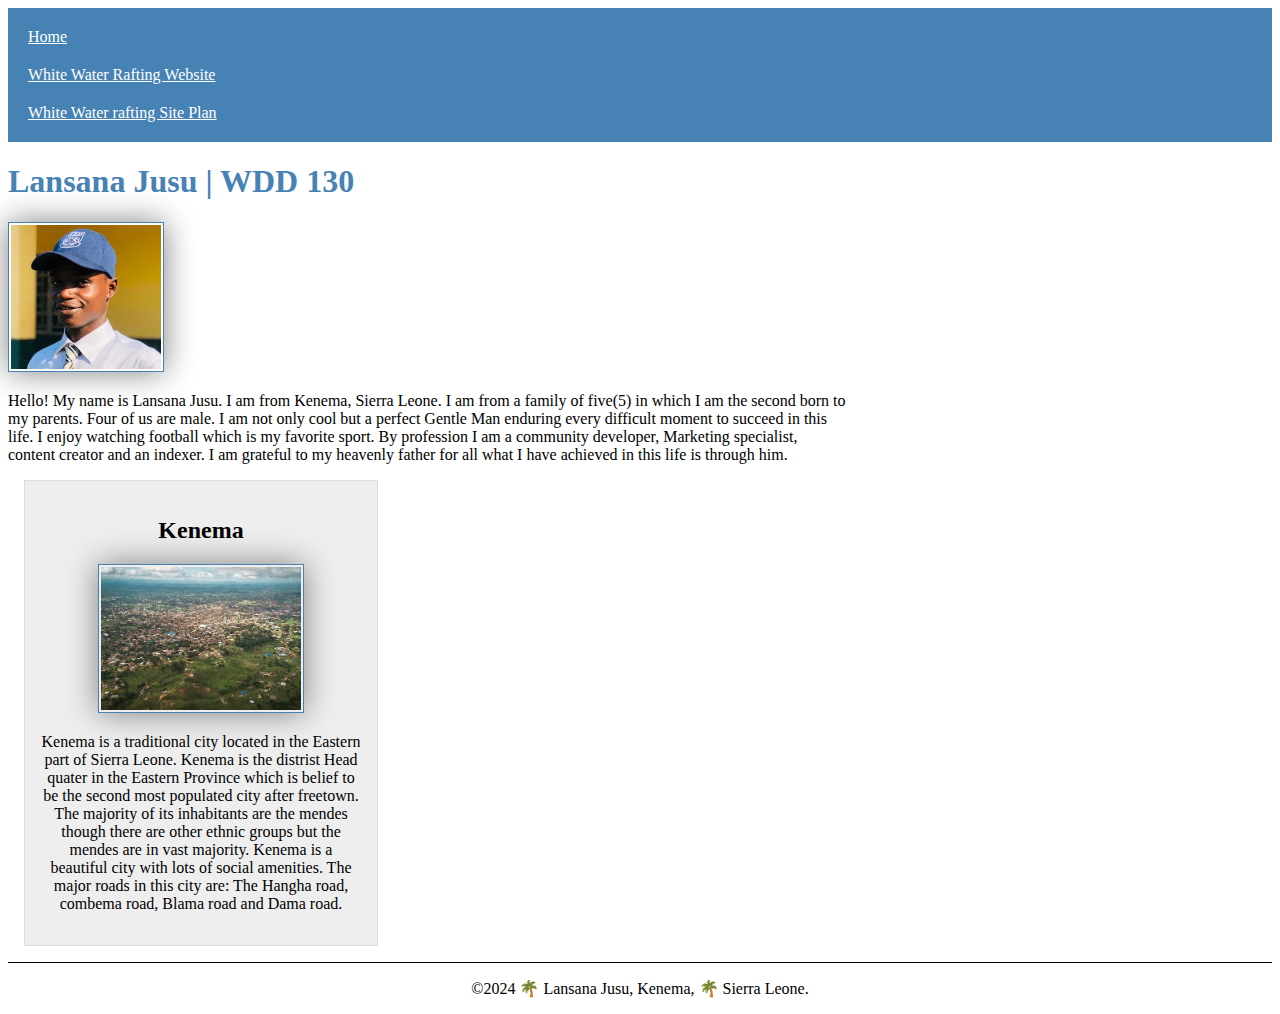
==== index.html @ f393276e "first commit" ====
<!DOCTYPE html>
<html lang="en-US">

<head>
  <meta charset="utf-8">
  <meta name="viewport" content="width=device-width,initial-scale=1.0">
  <title>LANSANA JUSU | WDD 130</title>
  <meta name="description" content="I am Lansana Jusu working on my WDD130 course homepage enhancement for the purpose of creating a white water rafting website.">
  <meta name="author" content="Lansana Jusu">
  <link rel="stylesheet" href="styles/styles.css">
</head>

<body>
  <header>
    <nav>
      <a href="#">Home</a>
      <a href="wwr/">White Water Rafting Website</a>
      <a href="wwr/go-get.html">White Water rafting Site Plan</a>
    </nav>
  </header>
  <main>
    <h1>Lansana Jusu | WDD 130</h1>
    <img src="images/profile.jpg" alt="Hello, my name is Lansana Jusu " width="200">
    <p>Hello! My name is Lansana Jusu. I am from Kenema, Sierra Leone. I am from a family of five(5) in which I am the second born to my parents. Four of us are male. I am not only cool but a perfect Gentle Man enduring every difficult moment to succeed in this life. I enjoy watching football which is my favorite sport. By profession I am a community developer, Marketing specialist, content creator and an indexer. I am grateful to my heavenly father for all what I have achieved in this life is through him. </p>
  </main>
  <aside>
    <h2>Kenema</h2>
    <img src="images/Kenema.jpg" alt="Kenema overview">
    <p>Kenema is a traditional city located in the Eastern part of Sierra Leone. Kenema is the distrist Head quater in the Eastern Province which is belief to be the second most populated city after freetown. The majority of its inhabitants are the mendes though there are other ethnic groups but the mendes are in vast majority. Kenema is a beautiful city with lots of social amenities. The major roads in this city are: The Hangha road, combema road, Blama road and Dama road.</p>
  </aside>
  <footer>
    <p>©2024 🌴 Lansana Jusu, Kenema, 🌴 Sierra Leone.</p>
  </footer>
</body>

</html>
---- styles/styles.css ----
nav {
  background-color: steelblue;
  padding: 10px;
}

nav a {
    color: white;
    padding: 10px;
    display: block;
}

h1 {
  color: steelblue;
}

img {
  width: 150px;
  height: auto;
  border: 1px solid steelblue;
  padding: 2px;
  box-shadow: 0 0 30px gray;
}

p {
  padding: 10px;
}

main {
  max-width: 840px;
}

aside {
  width: 20rem;
  margin: 1rem;
  border: 1px solid rgba(159, 148, 148, 0.2);
  padding: 1rem;
  background-color: #eee;
  text-align: center;
}

aside img {
  width: 200px;
  height: auto;
}

main img {
  width: 150px;
  height: auto;
  
}

p { padding: 0;}

footer {
  margin-top: 15px;
  border-top: 1px solid #000;
  text-align: center;
}
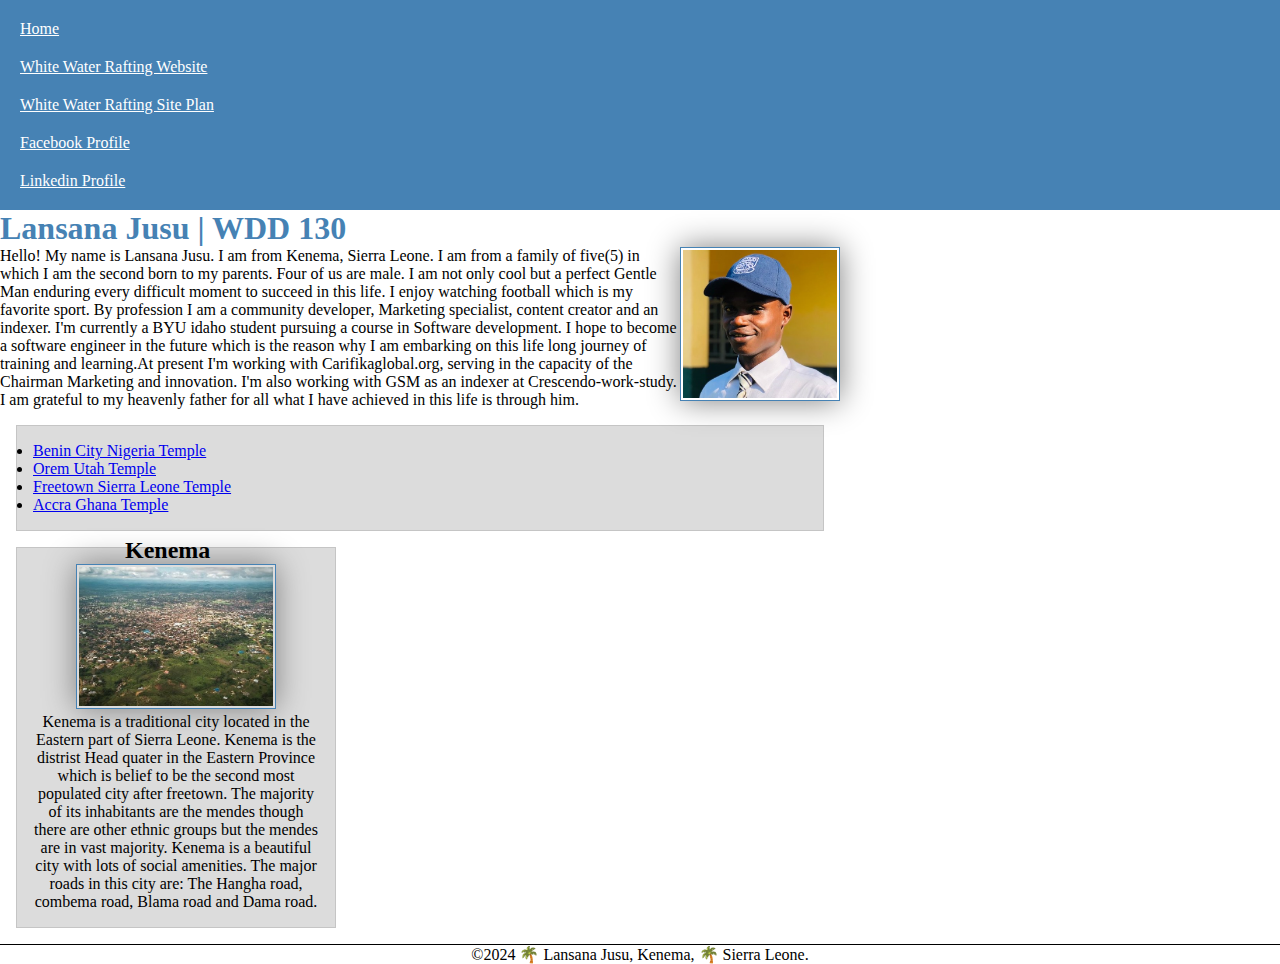
==== commit 99ffc3cf: "add all" ====
--- a/index.html
+++ b/index.html
@@ -15,15 +15,23 @@
     <nav>
       <a href="#">Home</a>
       <a href="wwr/">White Water Rafting Website</a>
-      <a href="wwr/go-get.html">White Water rafting Site Plan</a>
+      <a href="wwr/go-get.html">White Water Rafting Site Plan</a>
+      <a href="https://www.facebook.com/jusu.lansana.980">Facebook Profile</a>
+      <a href="https://www.linkedin.com/in/lansana-jusu-37b4a623b">Linkedin Profile</a>
     </nav>
   </header>
   <main>
     <h1>Lansana Jusu | WDD 130</h1>
     <img src="images/profile.jpg" alt="Hello, my name is Lansana Jusu " width="200">
-    <p>Hello! My name is Lansana Jusu. I am from Kenema, Sierra Leone. I am from a family of five(5) in which I am the second born to my parents. Four of us are male. I am not only cool but a perfect Gentle Man enduring every difficult moment to succeed in this life. I enjoy watching football which is my favorite sport. By profession I am a community developer, Marketing specialist, content creator and an indexer. I am grateful to my heavenly father for all what I have achieved in this life is through him. </p>
+    <p>Hello! My name is Lansana Jusu. I am from Kenema, Sierra Leone. I am from a family of five(5) in which I am the second born to my parents. Four of us are male. I am not only cool but a perfect Gentle Man enduring every difficult moment to succeed in this life. I enjoy watching football which is my favorite sport. By profession I am a community developer, Marketing specialist, content creator and an indexer. I'm currently a BYU idaho student pursuing a course in Software development. I hope to become a software engineer in the future which is the reason why I am embarking on this life long journey of training and learning.At present I'm working with Carifikaglobal.org, serving in the capacity of the Chairman Marketing and innovation. I'm also working with GSM as an indexer at Crescendo-work-study. I am grateful to my heavenly father for all what I have achieved in this life is through him. </p>     
+    <ul class="box">
+      <li><a href="https://www.churchofjesuschrist.org/temples/details/benin-city-nigeria-temple?lang=eng" target="_blank">Benin City Nigeria Temple</a></li>
+      <li><a href="https://www.churchofjesuschrist.org/temples/details/orem-utah-temple?lang=eng" target="_blank">Orem Utah Temple</a></li>
+      <li><a href="https://www.churchofjesuschrist.org/temples/details/freetown-sierra-leone-temple?lang=eng" target="_blank">Freetown Sierra Leone Temple</a></li>
+      <li><a href="https://www.churchofjesuschrist.org/temples/details/accra-ghana-temple?lang=eng" target="_blank">Accra Ghana Temple</a></li>
+    </ul>
   </main>
-  <aside>
+  <aside class="box">
     <h2>Kenema</h2>
     <img src="images/Kenema.jpg" alt="Kenema overview">
     <p>Kenema is a traditional city located in the Eastern part of Sierra Leone. Kenema is the distrist Head quater in the Eastern Province which is belief to be the second most populated city after freetown. The majority of its inhabitants are the mendes though there are other ethnic groups but the mendes are in vast majority. Kenema is a beautiful city with lots of social amenities. The major roads in this city are: The Hangha road, combema road, Blama road and Dama road.</p>
--- a/styles/styles.css
+++ b/styles/styles.css
@@ -1,3 +1,20 @@
+      
+* {
+  margin: 0;
+  padding: 0;
+  box-sizing: border-box;
+}
+
+/* Class Selectors */
+
+.box {
+  margin: 1rem;
+  border: 1px solid rgba(0,0,0,.1);
+  padding: 1rem;
+  background-color:gainsboro;
+  color: #000;
+}
+
 nav {
   background-color: steelblue;
   padding: 10px;
@@ -43,10 +60,16 @@
   height: auto;
 }
 
+aside h2 {
+  position: absolute;
+  top: 537px;
+  left: 125px;
+}
+
 main img {
-  width: 150px;
+  width: 160px;
   height: auto;
-  
+  float: right;  
 }
 
 p { padding: 0;}
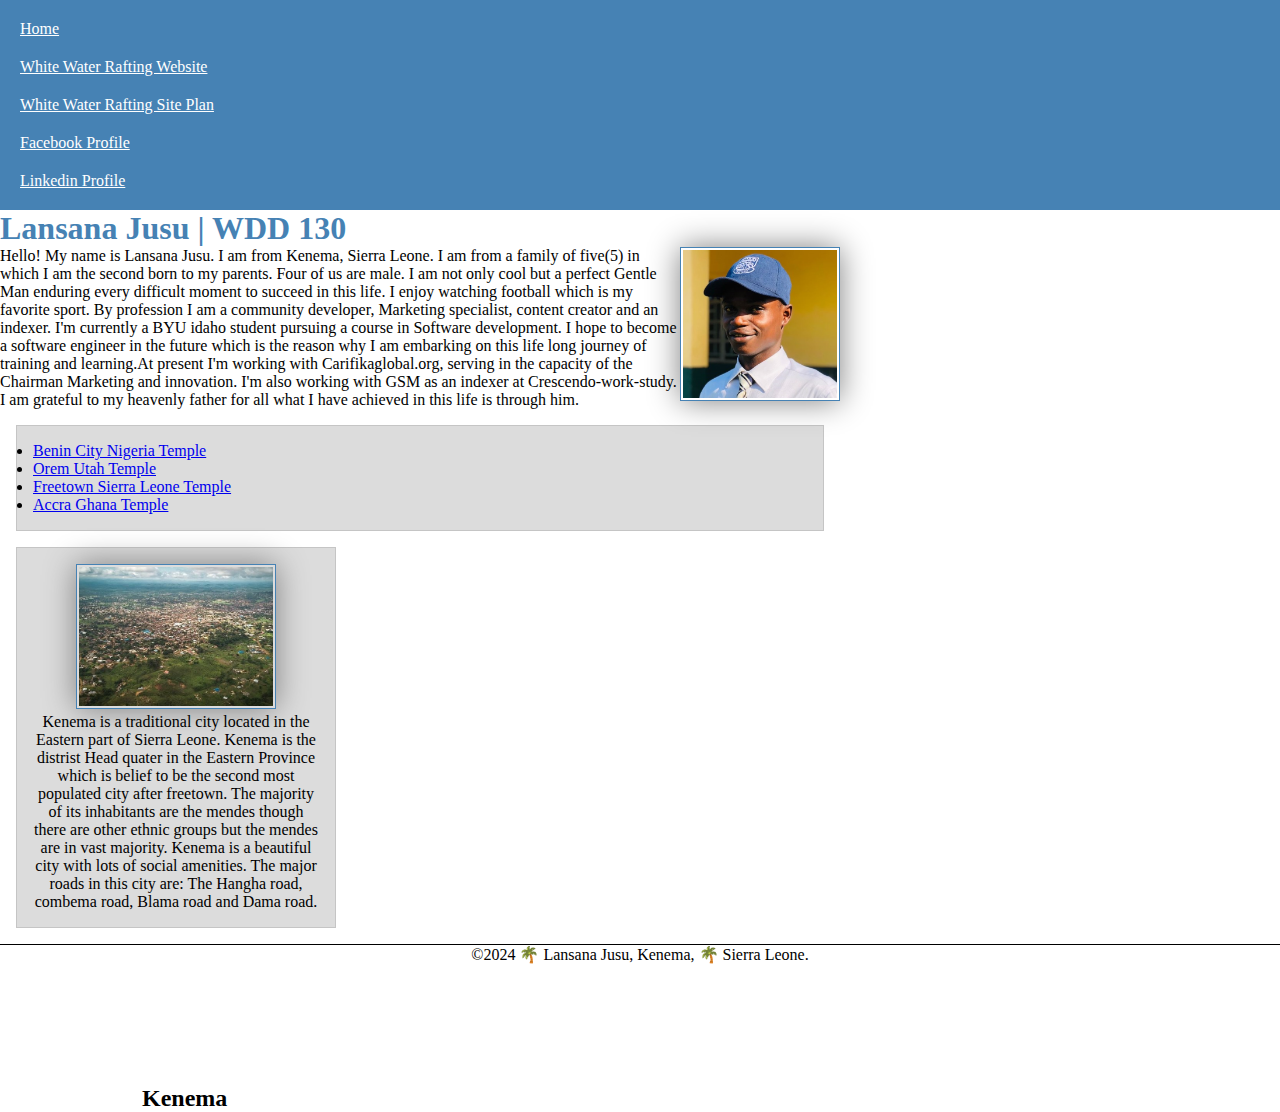
==== commit 854d428f: "note this." ====
--- a/index.html
+++ b/index.html
@@ -31,11 +31,11 @@
       <li><a href="https://www.churchofjesuschrist.org/temples/details/accra-ghana-temple?lang=eng" target="_blank">Accra Ghana Temple</a></li>
     </ul>
   </main>
-  <aside class="box">
-    <h2>Kenema</h2>
-    <img src="images/Kenema.jpg" alt="Kenema overview">
-    <p>Kenema is a traditional city located in the Eastern part of Sierra Leone. Kenema is the distrist Head quater in the Eastern Province which is belief to be the second most populated city after freetown. The majority of its inhabitants are the mendes though there are other ethnic groups but the mendes are in vast majority. Kenema is a beautiful city with lots of social amenities. The major roads in this city are: The Hangha road, combema road, Blama road and Dama road.</p>
-  </aside>
+   <aside class="box">
+     <h2>Kenema</h2>
+     <img src="images/Kenema.jpg" alt="Kenema overview">
+     <p>Kenema is a traditional city located in the Eastern part of Sierra Leone. Kenema is the distrist Head quater in the Eastern Province which is belief to be the second most populated city after freetown. The majority of its inhabitants are the mendes though there are other ethnic groups but the mendes are in vast majority. Kenema is a beautiful city with lots of social amenities. The major roads in this city are: The Hangha road, combema road, Blama road and Dama road.</p>
+   </aside>
   <footer>
     <p>©2024 🌴 Lansana Jusu, Kenema, 🌴 Sierra Leone.</p>
   </footer>
--- a/styles/styles.css
+++ b/styles/styles.css
@@ -7,7 +7,7 @@
 
 /* Class Selectors */
 
-.box {
+ .box {
   margin: 1rem;
   border: 1px solid rgba(0,0,0,.1);
   padding: 1rem;
@@ -47,6 +47,7 @@
 }
 
 aside {
+  position: relative;
   width: 20rem;
   margin: 1rem;
   border: 1px solid rgba(159, 148, 148, 0.2);
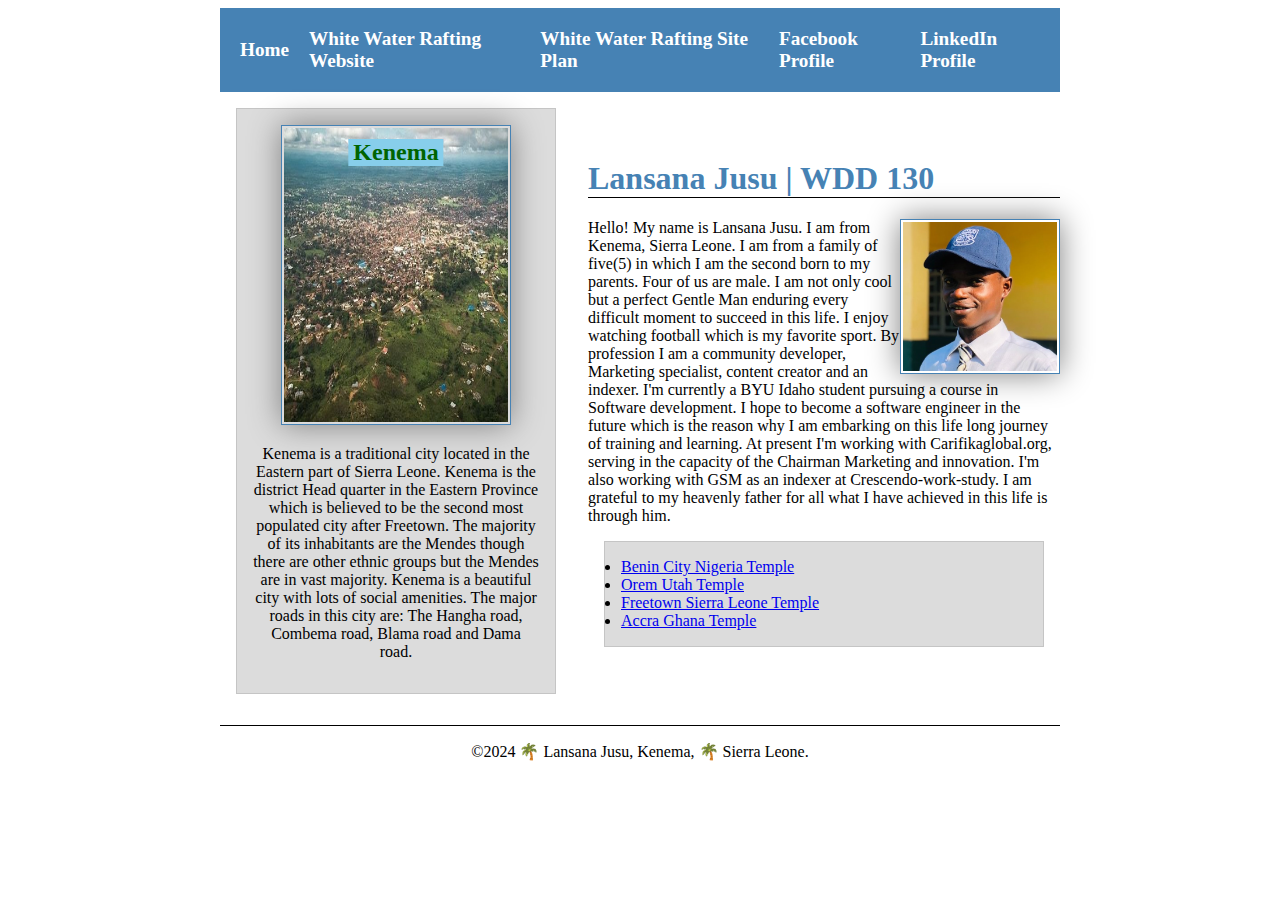
==== commit 0e35af4b: "joint2" ====
--- a/index.html
+++ b/index.html
@@ -17,26 +17,29 @@
       <a href="wwr/">White Water Rafting Website</a>
       <a href="wwr/go-get.html">White Water Rafting Site Plan</a>
       <a href="https://www.facebook.com/jusu.lansana.980">Facebook Profile</a>
-      <a href="https://www.linkedin.com/in/lansana-jusu-37b4a623b">Linkedin Profile</a>
+      <a href="https://www.linkedin.com/in/lansana-jusu-37b4a623b">LinkedIn Profile</a>
     </nav>
   </header>
-  <main>
-    <h1>Lansana Jusu | WDD 130</h1>
-    <img src="images/profile.jpg" alt="Hello, my name is Lansana Jusu " width="200">
-    <p>Hello! My name is Lansana Jusu. I am from Kenema, Sierra Leone. I am from a family of five(5) in which I am the second born to my parents. Four of us are male. I am not only cool but a perfect Gentle Man enduring every difficult moment to succeed in this life. I enjoy watching football which is my favorite sport. By profession I am a community developer, Marketing specialist, content creator and an indexer. I'm currently a BYU idaho student pursuing a course in Software development. I hope to become a software engineer in the future which is the reason why I am embarking on this life long journey of training and learning.At present I'm working with Carifikaglobal.org, serving in the capacity of the Chairman Marketing and innovation. I'm also working with GSM as an indexer at Crescendo-work-study. I am grateful to my heavenly father for all what I have achieved in this life is through him. </p>     
-    <ul class="box">
-      <li><a href="https://www.churchofjesuschrist.org/temples/details/benin-city-nigeria-temple?lang=eng" target="_blank">Benin City Nigeria Temple</a></li>
-      <li><a href="https://www.churchofjesuschrist.org/temples/details/orem-utah-temple?lang=eng" target="_blank">Orem Utah Temple</a></li>
-      <li><a href="https://www.churchofjesuschrist.org/temples/details/freetown-sierra-leone-temple?lang=eng" target="_blank">Freetown Sierra Leone Temple</a></li>
-      <li><a href="https://www.churchofjesuschrist.org/temples/details/accra-ghana-temple?lang=eng" target="_blank">Accra Ghana Temple</a></li>
-    </ul>
-  </main>
-   <aside class="box">
-     <h2>Kenema</h2>
-     <img src="images/Kenema.jpg" alt="Kenema overview">
-     <p>Kenema is a traditional city located in the Eastern part of Sierra Leone. Kenema is the distrist Head quater in the Eastern Province which is belief to be the second most populated city after freetown. The majority of its inhabitants are the mendes though there are other ethnic groups but the mendes are in vast majority. Kenema is a beautiful city with lots of social amenities. The major roads in this city are: The Hangha road, combema road, Blama road and Dama road.</p>
-   </aside>
+  <div class="grid">
+    <main>
+      <h1>Lansana Jusu | WDD 130</h1>
+      <img src="images/profile.jpg" alt="Hello, my name is Lansana Jusu " width="200">
+      <p>Hello! My name is Lansana Jusu. I am from Kenema, Sierra Leone. I am from a family of five(5) in which I am the second born to my parents. Four of us are male. I am not only cool but a perfect Gentle Man enduring every difficult moment to succeed in this life. I enjoy watching football which is my favorite sport. By profession I am a community developer, Marketing specialist, content creator and an indexer. I'm currently a BYU Idaho student pursuing a course in Software development. I hope to become a software engineer in the future which is the reason why I am embarking on this life long journey of training and learning. At present I'm working with Carifikaglobal.org, serving in the capacity of the Chairman Marketing and innovation. I'm also working with GSM as an indexer at Crescendo-work-study. I am grateful to my heavenly father for all what I have achieved in this life is through him.</p>     
+      <ul class="box">
+        <li><a href="https://www.churchofjesuschrist.org/temples/details/benin-city-nigeria-temple?lang=eng" target="_blank">Benin City Nigeria Temple</a></li>
+        <li><a href="https://www.churchofjesuschrist.org/temples/details/orem-utah-temple?lang=eng" target="_blank">Orem Utah Temple</a></li>
+        <li><a href="https://www.churchofjesuschrist.org/temples/details/freetown-sierra-leone-temple?lang=eng" target="_blank">Freetown Sierra Leone Temple</a></li>
+        <li><a href="https://www.churchofjesuschrist.org/temples/details/accra-ghana-temple?lang=eng" target="_blank">Accra Ghana Temple</a></li>
+      </ul>
+    </main>
+    <aside class="box">
+      <h2>Kenema</h2>
+      <img src="images/Kenema.jpg" alt="Kenema overview">
+      <p>Kenema is a traditional city located in the Eastern part of Sierra Leone. Kenema is the district Head quarter in the Eastern Province which is believed to be the second most populated city after Freetown. The majority of its inhabitants are the Mendes though there are other ethnic groups but the Mendes are in vast majority. Kenema is a beautiful city with lots of social amenities. The major roads in this city are: The Hangha road, Combema road, Blama road and Dama road.</p>
+    </aside>
+  </div>
   <footer>
+    <!-- A date -->
     <p>©2024 🌴 Lansana Jusu, Kenema, 🌴 Sierra Leone.</p>
   </footer>
 </body>
--- a/styles/styles.css
+++ b/styles/styles.css
@@ -1,33 +1,46 @@
-      
 * {
-  margin: 0;
-  padding: 0;
   box-sizing: border-box;
 }
 
 /* Class Selectors */
 
- .box {
+.box {
   margin: 1rem;
   border: 1px solid rgba(0,0,0,.1);
   padding: 1rem;
-  background-color:gainsboro;
+  background-color: gainsboro;
   color: #000;
+}
+
+header, footer, .grid {
+  max-width: 840px;
+  margin: 0 auto;
 }
 
 nav {
   background-color: steelblue;
   padding: 10px;
+  display: flex;
+  justify-content: space-evenly;
+  align-items: center;
 }
 
 nav a {
-    color: white;
-    padding: 10px;
-    display: block;
+  color: white;
+  padding: 10px;
+  display: block;
+  text-decoration: none;
+  font-size: 1.2rem;
+  font-weight: 700;
+}
+body{
+  font-family: Cambria, Cochin, Georgia, Times, 'Times New Roman', serif;
+  font-size: 16px;
 }
 
 h1 {
   color: steelblue;
+  border-bottom: 1px solid #000;
 }
 
 img {
@@ -38,18 +51,17 @@
   box-shadow: 0 0 30px gray;
 }
 
-p {
-  padding: 10px;
-}
-
-main {
-  max-width: 840px;
+.grid {
+  display: grid;
+  grid-template-columns: 1fr 2fr;
+  gap: 1rem;
+  align-items: center;
 }
 
 aside {
+  width: 20rem;
   position: relative;
-  width: 20rem;
-  margin: 1rem;
+  grid-row: 1;
   border: 1px solid rgba(159, 148, 148, 0.2);
   padding: 1rem;
   background-color: #eee;
@@ -57,26 +69,37 @@
 }
 
 aside img {
-  width: 200px;
-  height: auto;
+  width: 230px;
+  height: 300px;
 }
 
 aside h2 {
   position: absolute;
-  top: 537px;
-  left: 125px;
+  top: 10px;
+  left: 50%;
+  transform: translateX(-50%);
+  background-color: skyblue;
+  color: darkgreen;
+  padding: 0 5px;
 }
 
+main {
+  display: block;
+  grid-column: 2;
+
+}
 main img {
   width: 160px;
   height: auto;
   float: right;  
 }
 
-p { padding: 0;}
+p {
+  padding: 0;
+}
 
 footer {
   margin-top: 15px;
   border-top: 1px solid #000;
   text-align: center;
-}+}
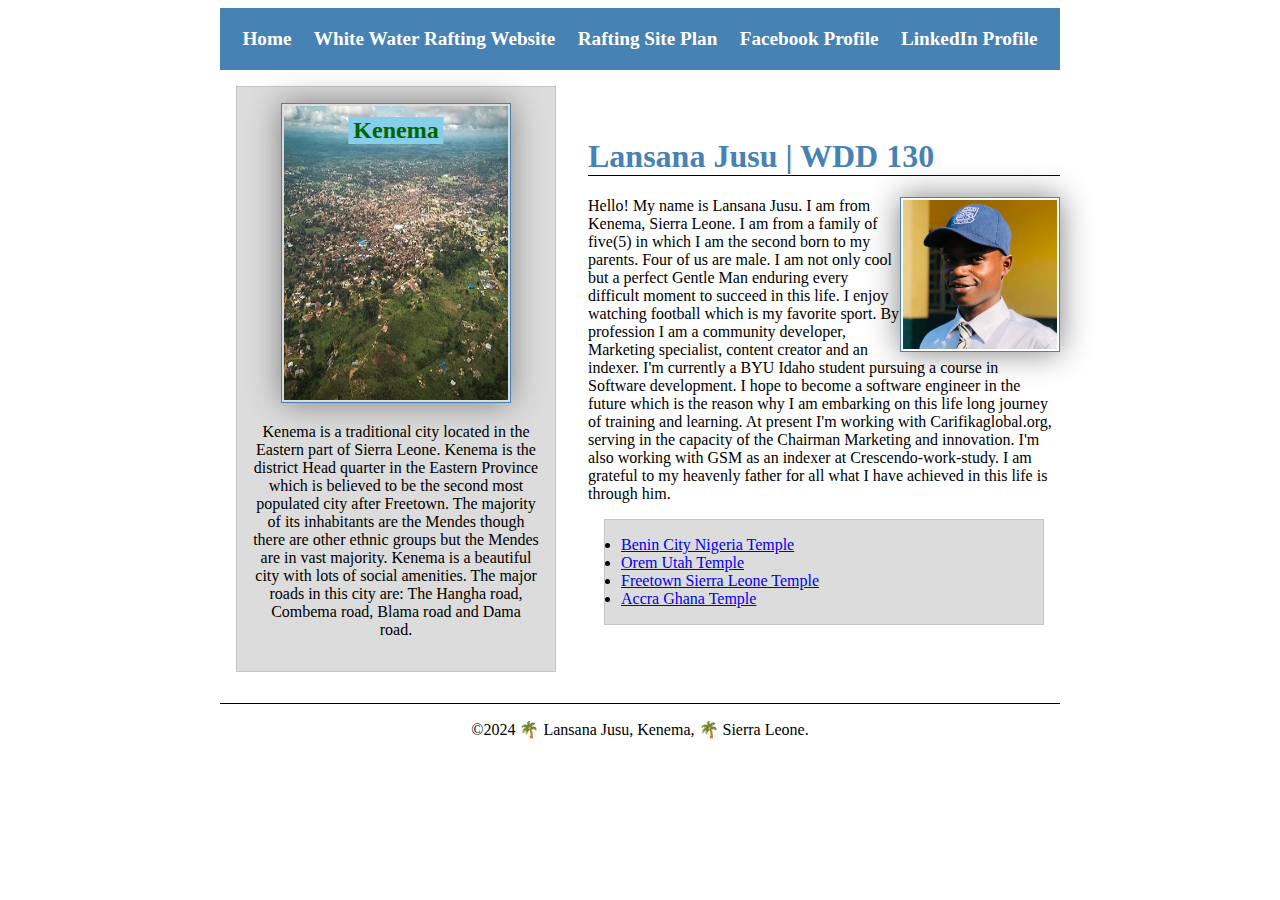
==== commit a9f67f1f: "fix all" ====
--- a/index.html
+++ b/index.html
@@ -15,7 +15,7 @@
     <nav>
       <a href="#">Home</a>
       <a href="wwr/">White Water Rafting Website</a>
-      <a href="wwr/go-get.html">White Water Rafting Site Plan</a>
+      <a href="wwr/site-plan-rafting.html">Rafting Site Plan</a>
       <a href="https://www.facebook.com/jusu.lansana.980">Facebook Profile</a>
       <a href="https://www.linkedin.com/in/lansana-jusu-37b4a623b">LinkedIn Profile</a>
     </nav>
